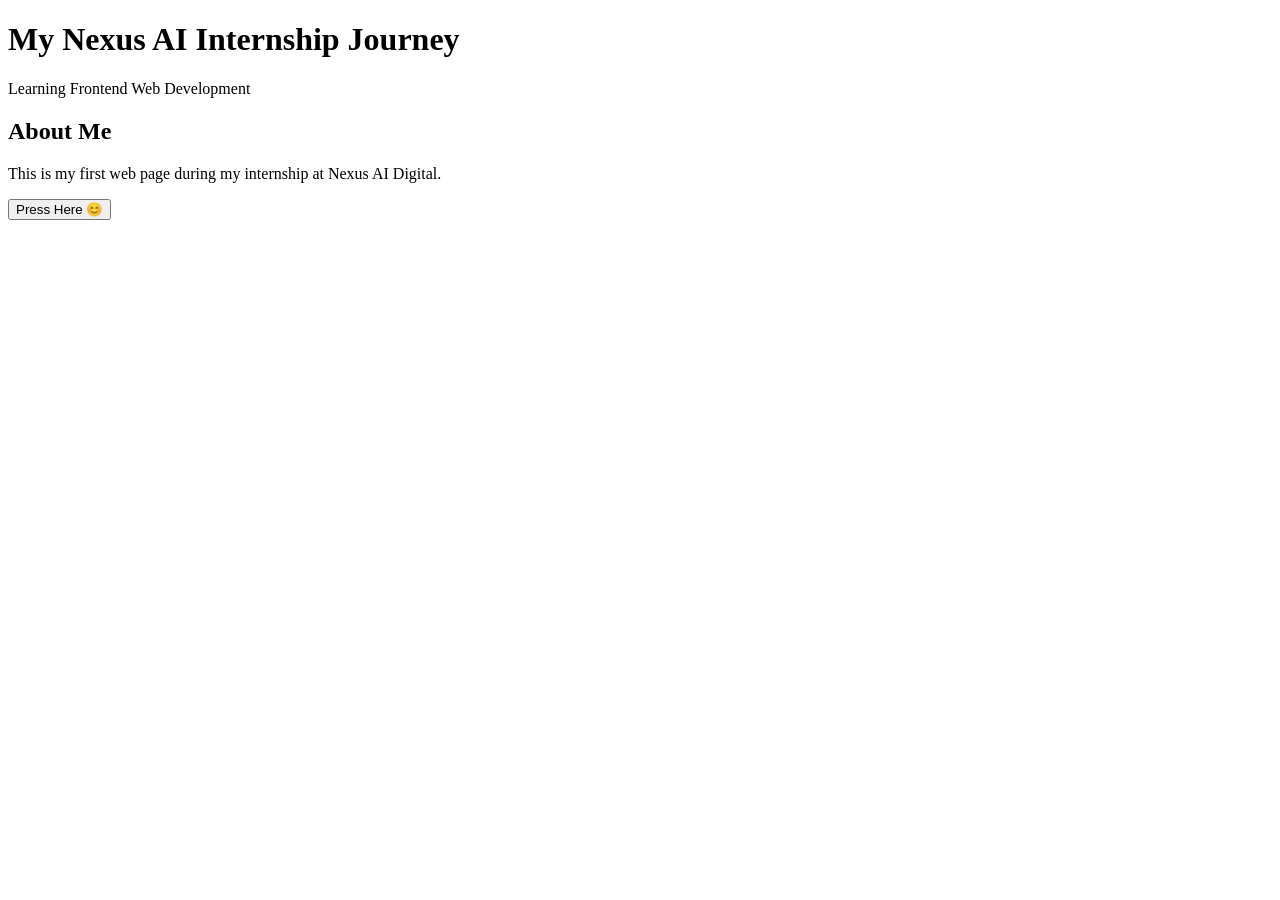
==== index.html @ a3cd3449 "Add files via upload" ====
<!DOCTYPE html>
<html lang="en">
<head>
  <meta charset="UTF-8">
  <meta name="viewport" content="width=device-width, initial-scale=1.0">
  <title>NMy Internship Project</title>
  <link rel="stylesheet" href="style.css">
</head>
<body>
  <h1>My Nexus AI Internship Journey</h1>
  <p>Learning Frontend Web Development</p>

  <div class="box">
    <h2>About Me</h2>
    <p>This is my first web page during my internship at Nexus AI Digital.</p>
  </div>

  <button  onclick="sayHello()">Press Here 😊</button>

  <script src="script.js"></script>
</body>
</html>
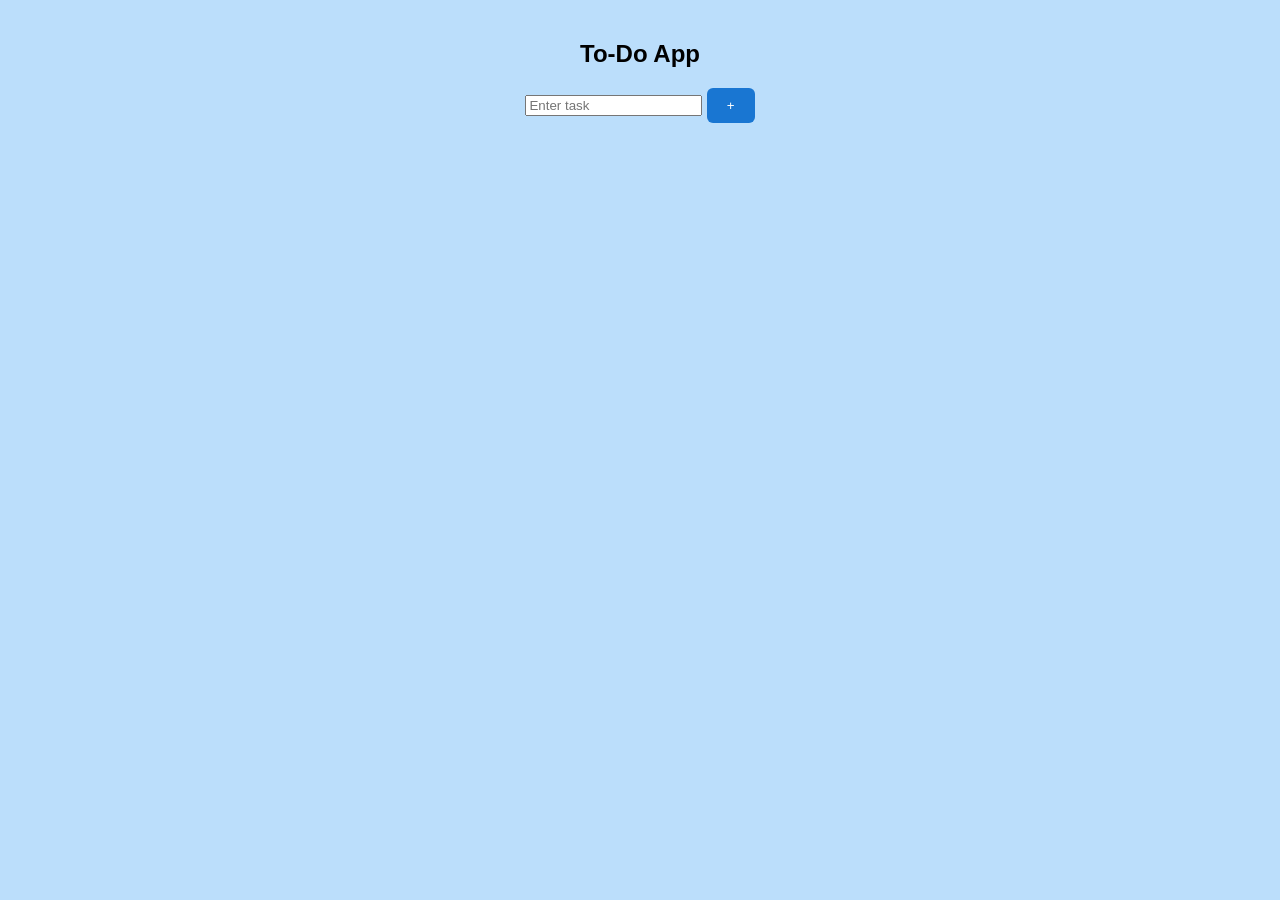
==== commit 28fd211b: "Add files via upload" ====
--- a/index.html
+++ b/index.html
@@ -1,24 +1,66 @@
 <!DOCTYPE html>
 <html lang="en">
 <head>
-  <meta charset="UTF-8">
-  <meta name="viewport" content="width=device-width, initial-scale=1.0">
-  <title>NMy Internship Project</title>
+  <meta charset="UTF-8" />
+  <meta name="viewport" content="width=device-width, initial-scale=1.0" />
+  <title>To-Do List App</title>
   <link rel="stylesheet" href="style.css">
+
 </head>
 <body>
-  <h1>My Nexus AI Internship Journey</h1>
-  <p>Learning Frontend Web Development</p>
-
-  <div class="box">
-    <h2>About Me</h2>
-    <p>This is my first web page during my internship at Nexus AI Digital.</p>
+  <div class="container">
+    <div class="todo-box">
+      <h2>To-Do App</h2>
+      <div class="input-area">
+        <input type="text" id="taskInput" placeholder="Enter task" />
+        <button id="addTaskBtn" class="add-btn">+</button>
+      </div>
+      <ul id="taskList"></ul>
+    </div>
   </div>
-
-  <button  onclick="sayHello()">Press Here 😊</button>
 
   <script src="script.js"></script>
 </body>
 </html>
+    <script>
+    document.getElementById("addTaskBtn").addEventListener("click", function () {
+      let input = document.getElementById("taskInput");
+      let task = input.value.trim();
 
+      if (task === "") {
+        alert("Please enter a task!");
+        return;
+      }
 
+      let li = document.createElement("li");
+      li.classList.add("taskItem");
+      li.innerHTML = `
+        <span class="tickIcon"></span>
+
+       <span class="taskText">${task}</span>
+       <button class="editBtn">✏️</button>
+       <button class="deleteBtn">🗑️</button>
+       <button class="doneBtn">✅</button>
+
+      `;
+
+      document.getElementById("taskList").appendChild(li);
+      input.value = "";
+
+      // delete
+      li.querySelector(".deleteBtn").addEventListener("click", () => li.remove());
+
+      // edit
+      li.querySelector(".editBtn").addEventListener("click", () => {
+        let newTask = prompt("Edit your task:", li.querySelector(".taskText").textContent);
+        if (newTask) li.querySelector(".taskText").textContent = newTask;
+      });
+
+      // mark as done
+      li.querySelector(".doneBtn").addEventListener("click", () => {
+        li.classList.toggle("completed");
+      });
+    });
+  </script>
+</body>
+</html>
--- a/style.css
+++ b/style.css
@@ -0,0 +1,62 @@
+body {
+  font-family: Arial;
+  text-align: center;
+  background-color: #bbdefb; /* one solid blue color */
+  margin: 0;
+  padding: 20px;
+}
+
+
+h1 {
+  color: #1976d2;;
+}
+
+/* white box */
+.box {
+  background: white;
+  margin: 30px auto;
+  padding: 30px;
+  width: 90%;
+  max-width: 800px;
+  border-radius: 10px;
+  box-shadow: 0 0 10px gray;
+  transition: transform 0.3s ease;
+}
+
+.box h2 {
+  font-size: 28px;      /* make "About Me" bigger */
+  color: #000;
+  margin-bottom: 10px;
+}
+
+.box p {
+  font-size: 18px;      /* make text bigger */
+  line-height: 1.6;
+}
+
+/* small animation when hover */
+.box:hover {
+  transform: scale(1.02);
+}
+
+/* button style + animation */
+button {
+  background:#1976d2;
+  color: white;
+  border: none;
+  padding: 10px 20px;
+  border-radius: 6px;
+  cursor: pointer;
+  transition: 0.3s ease;
+}
+
+/* button animation */
+button:hover {
+  background:  #0d47a1;
+  transform: scale(1.1);
+}
+
+/* responsive */
+@media (max-width:600px){
+  .box { width: 95%; }
+}
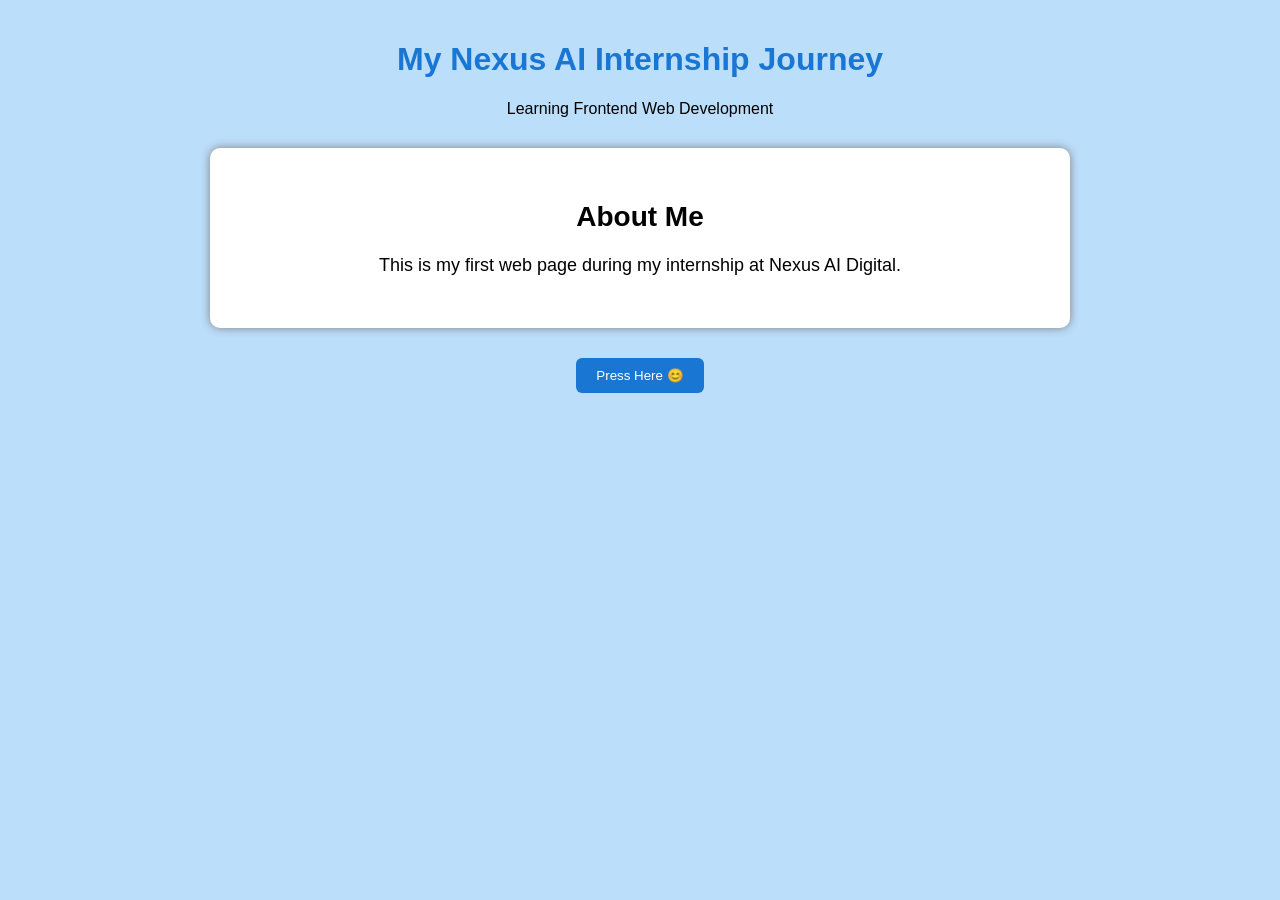
==== commit 1ad36081: "Add files via upload" ====
--- a/index.html
+++ b/index.html
@@ -1,66 +1,24 @@
 <!DOCTYPE html>
 <html lang="en">
 <head>
-  <meta charset="UTF-8" />
-  <meta name="viewport" content="width=device-width, initial-scale=1.0" />
-  <title>To-Do List App</title>
+  <meta charset="UTF-8">
+  <meta name="viewport" content="width=device-width, initial-scale=1.0">
+  <title>NMy Internship Project</title>
   <link rel="stylesheet" href="style.css">
-
 </head>
 <body>
-  <div class="container">
-    <div class="todo-box">
-      <h2>To-Do App</h2>
-      <div class="input-area">
-        <input type="text" id="taskInput" placeholder="Enter task" />
-        <button id="addTaskBtn" class="add-btn">+</button>
-      </div>
-      <ul id="taskList"></ul>
-    </div>
+  <h1>My Nexus AI Internship Journey</h1>
+  <p>Learning Frontend Web Development</p>
+
+  <div class="box">
+    <h2>About Me</h2>
+    <p>This is my first web page during my internship at Nexus AI Digital.</p>
   </div>
+
+  <button  onclick="sayHello()">Press Here 😊</button>
 
   <script src="script.js"></script>
 </body>
 </html>
-    <script>
-    document.getElementById("addTaskBtn").addEventListener("click", function () {
-      let input = document.getElementById("taskInput");
-      let task = input.value.trim();
 
-      if (task === "") {
-        alert("Please enter a task!");
-        return;
-      }
 
-      let li = document.createElement("li");
-      li.classList.add("taskItem");
-      li.innerHTML = `
-        <span class="tickIcon"></span>
-
-       <span class="taskText">${task}</span>
-       <button class="editBtn">✏️</button>
-       <button class="deleteBtn">🗑️</button>
-       <button class="doneBtn">✅</button>
-
-      `;
-
-      document.getElementById("taskList").appendChild(li);
-      input.value = "";
-
-      // delete
-      li.querySelector(".deleteBtn").addEventListener("click", () => li.remove());
-
-      // edit
-      li.querySelector(".editBtn").addEventListener("click", () => {
-        let newTask = prompt("Edit your task:", li.querySelector(".taskText").textContent);
-        if (newTask) li.querySelector(".taskText").textContent = newTask;
-      });
-
-      // mark as done
-      li.querySelector(".doneBtn").addEventListener("click", () => {
-        li.classList.toggle("completed");
-      });
-    });
-  </script>
-</body>
-</html>
